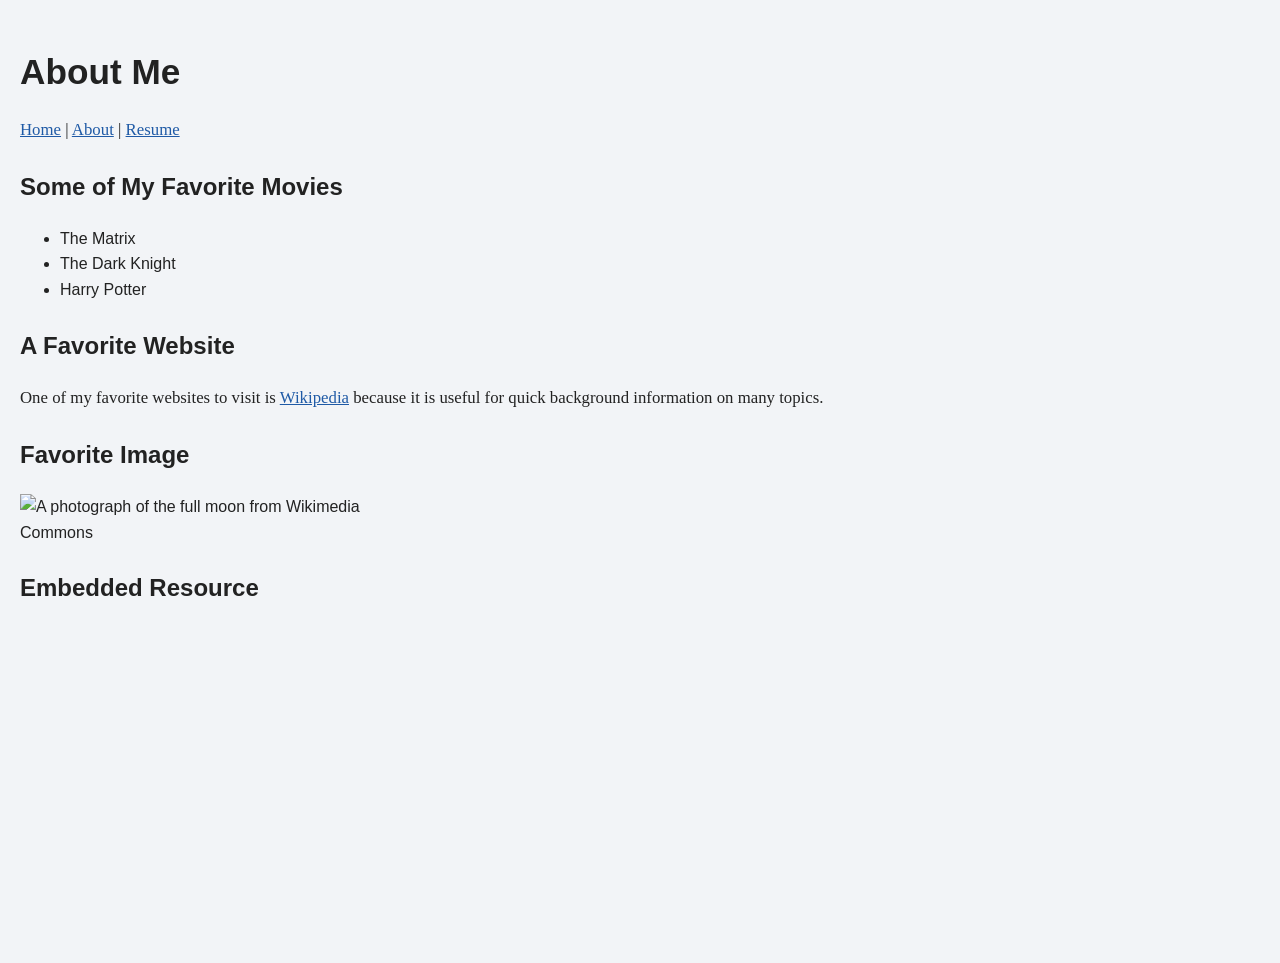
==== about.html @ 397a3444 "Update about.html" ====
<!DOCTYPE html>
<html lang="en">
<head>
  <meta charset="UTF-8">
  <meta name="viewport" content="width=device-width, initial-scale=1.0">
  <title>Tyler Hughes | About</title>
  <link rel="stylesheet" type="text/css" href="fancy.css">
</head>
<body>
  <h1>About Me</h1>

  <nav>
    <p>
      <a href="index.html">Home</a> |
      <a href="about.html">About</a> |
      <a href="resume.html">Resume</a>
    </p>
  </nav>

  <h2>Some of My Favorite Movies</h2>
  <ul>
    <li>The Matrix</li>
    <li>The Dark Knight</li>
    <li>Harry Potter</li>
  </ul>

  <h2>A Favorite Website</h2>
  <p>
    One of my favorite websites to visit is
    <a href="https://www.wikipedia.org/" target="_blank" rel="noopener noreferrer">Wikipedia</a>
    because it is useful for quick background information on many topics.
  </p>

  <h2>Favorite Image</h2>
  <img
    src="https://upload.wikimedia.org/wikipedia/commons/thumb/e/e1/FullMoon2010.jpg/640px-FullMoon2010.jpg"
    alt="A photograph of the full moon from Wikimedia Commons"
    width="400">

  <h2>Embedded Resource</h2>
  <iframe
    width="560"
    height="315"
    src="https://www.youtube.com/embed/dQw4w9WgXcQ"
    title="YouTube video player"
    allow="accelerometer; autoplay; clipboard-write; encrypted-media; gyroscope; picture-in-picture; web-share"
    allowfullscreen>
  </iframe>
</body>
</html>
---- fancy.css ----
body {
  background-color: #f2f4f7;
  color: #222222;
  margin: 0;
  padding: 20px;
  font-family: Arial, Helvetica, sans-serif;
  line-height: 1.6;
}

h1 {
  font-size: 2.2em;
  margin-bottom: 10px;
}

h2 {
  font-size: 1.5em;
  margin-top: 24px;
}

p {
  font-family: Georgia, "Times New Roman", serif;
  font-size: 1.05em;
  max-width: 900px;
}

a {
  color: #1f5aa6;
}

a:hover {
  text-decoration: none;
}

img,
iframe {
  display: block;
  margin-top: 10px;
  max-width: 100%;
  border: 0;
}

.board {
  display: grid;
  grid-template-columns: repeat(3, 90px);
  gap: 8px;
  margin: 15px 0;
}

.cell {
  width: 90px;
  height: 90px;
  font-size: 2em;
  cursor: pointer;
  border: 1px solid #666666;
  background-color: #ffffff;
}

#reset-button {
  padding: 10px 16px;
  font-size: 1em;
  cursor: pointer;
}

div {
  max-width: 900px;
}
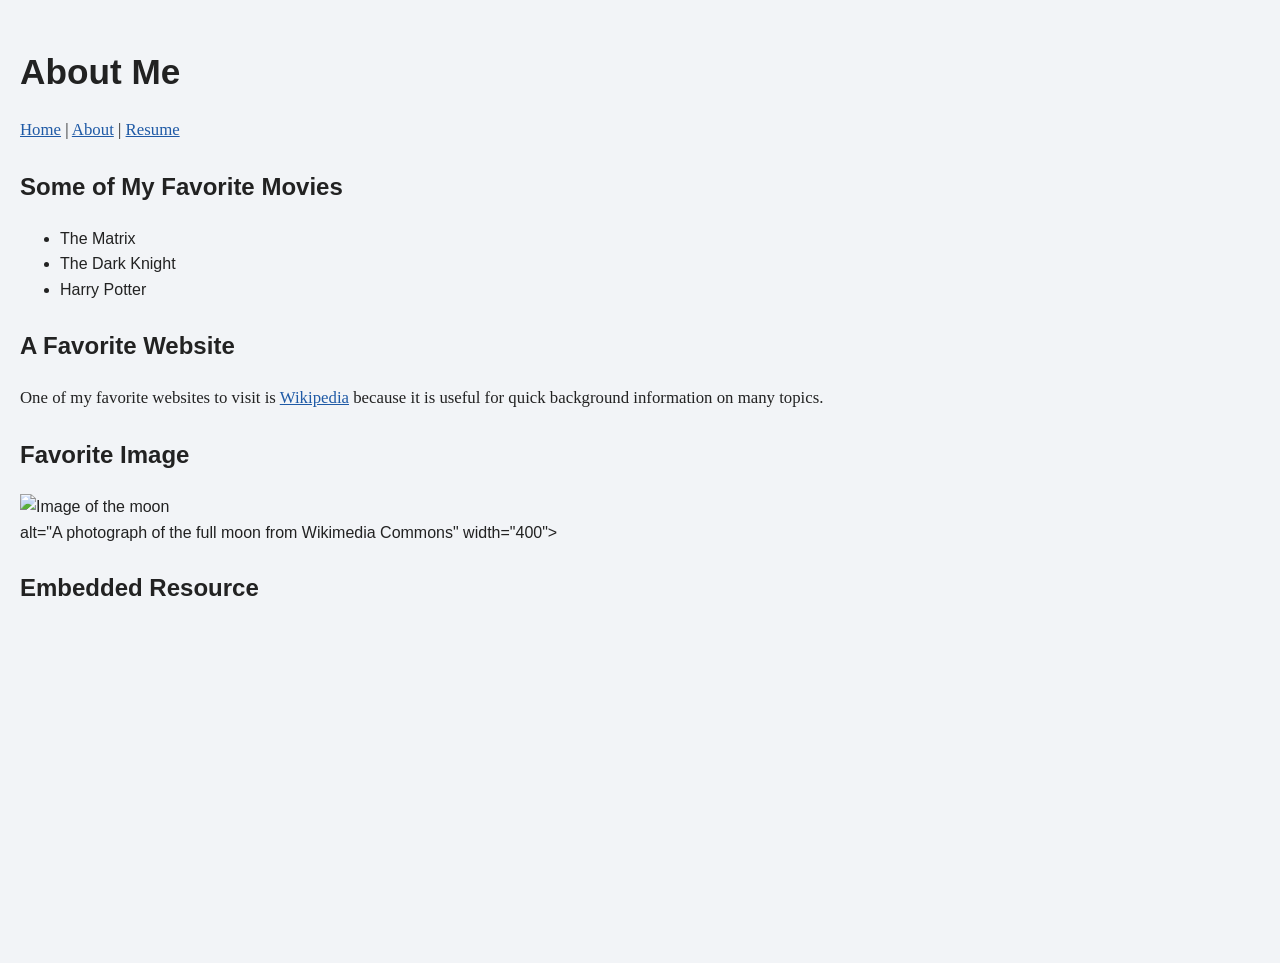
==== commit 81aa71d4: "Update about.html" ====
--- a/about.html
+++ b/about.html
@@ -33,7 +33,7 @@
 
   <h2>Favorite Image</h2>
   <img
-    src="https://upload.wikimedia.org/wikipedia/commons/thumb/e/e1/FullMoon2010.jpg/640px-FullMoon2010.jpg"
+    <img src="moon.jpg" alt="Image of the moon" width="400">
     alt="A photograph of the full moon from Wikimedia Commons"
     width="400">
 
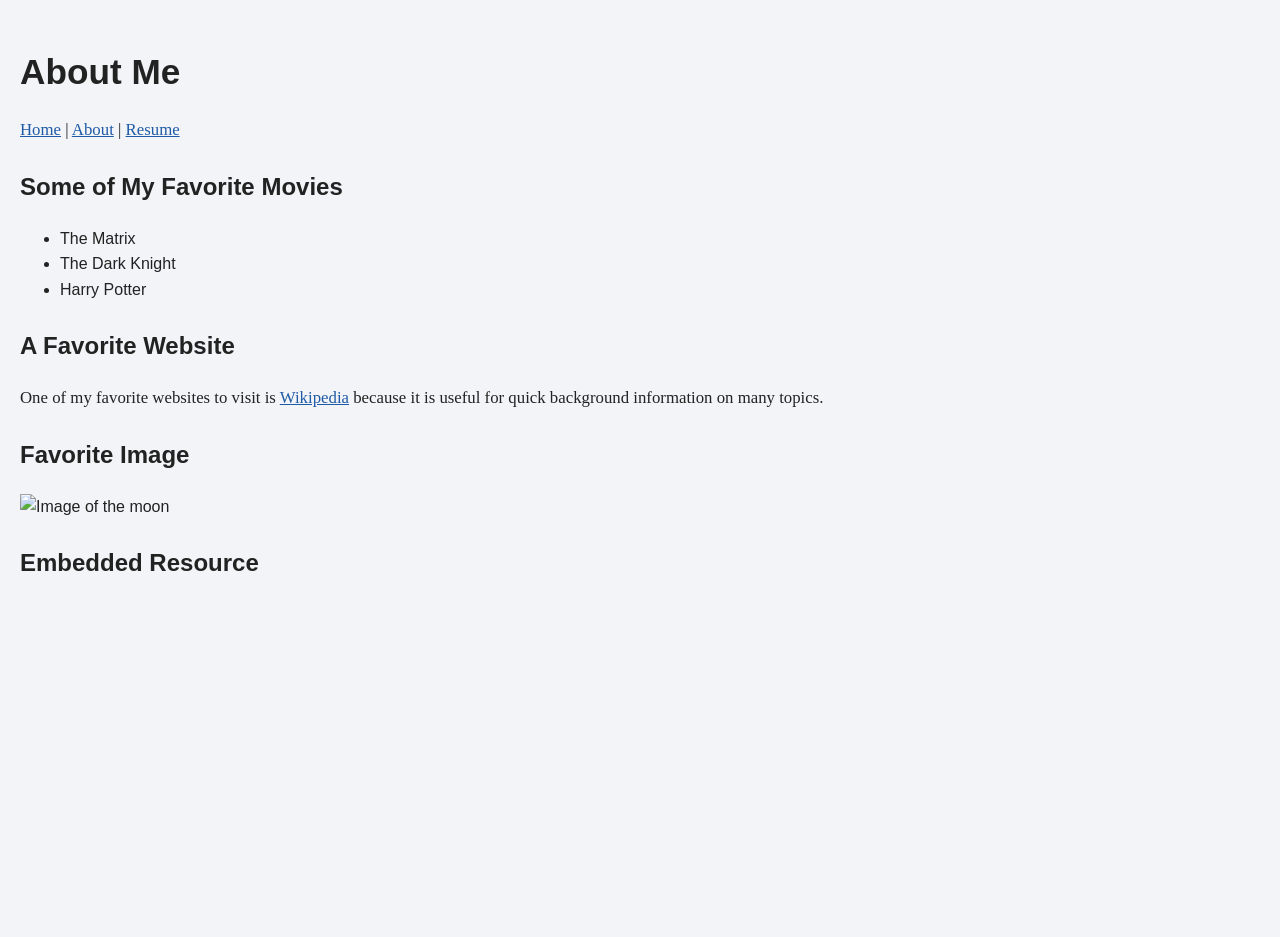
==== commit 67a97432: "Update about.html" ====
--- a/about.html
+++ b/about.html
@@ -33,9 +33,8 @@
 
   <h2>Favorite Image</h2>
   <img
-    <img src="moon.jpg" alt="Image of the moon" width="400">
-    alt="A photograph of the full moon from Wikimedia Commons"
-    width="400">
+    <img src="FullMoonmoon2010.jpg.webp" alt="Image of the moon" width="400">
+    
 
   <h2>Embedded Resource</h2>
   <iframe
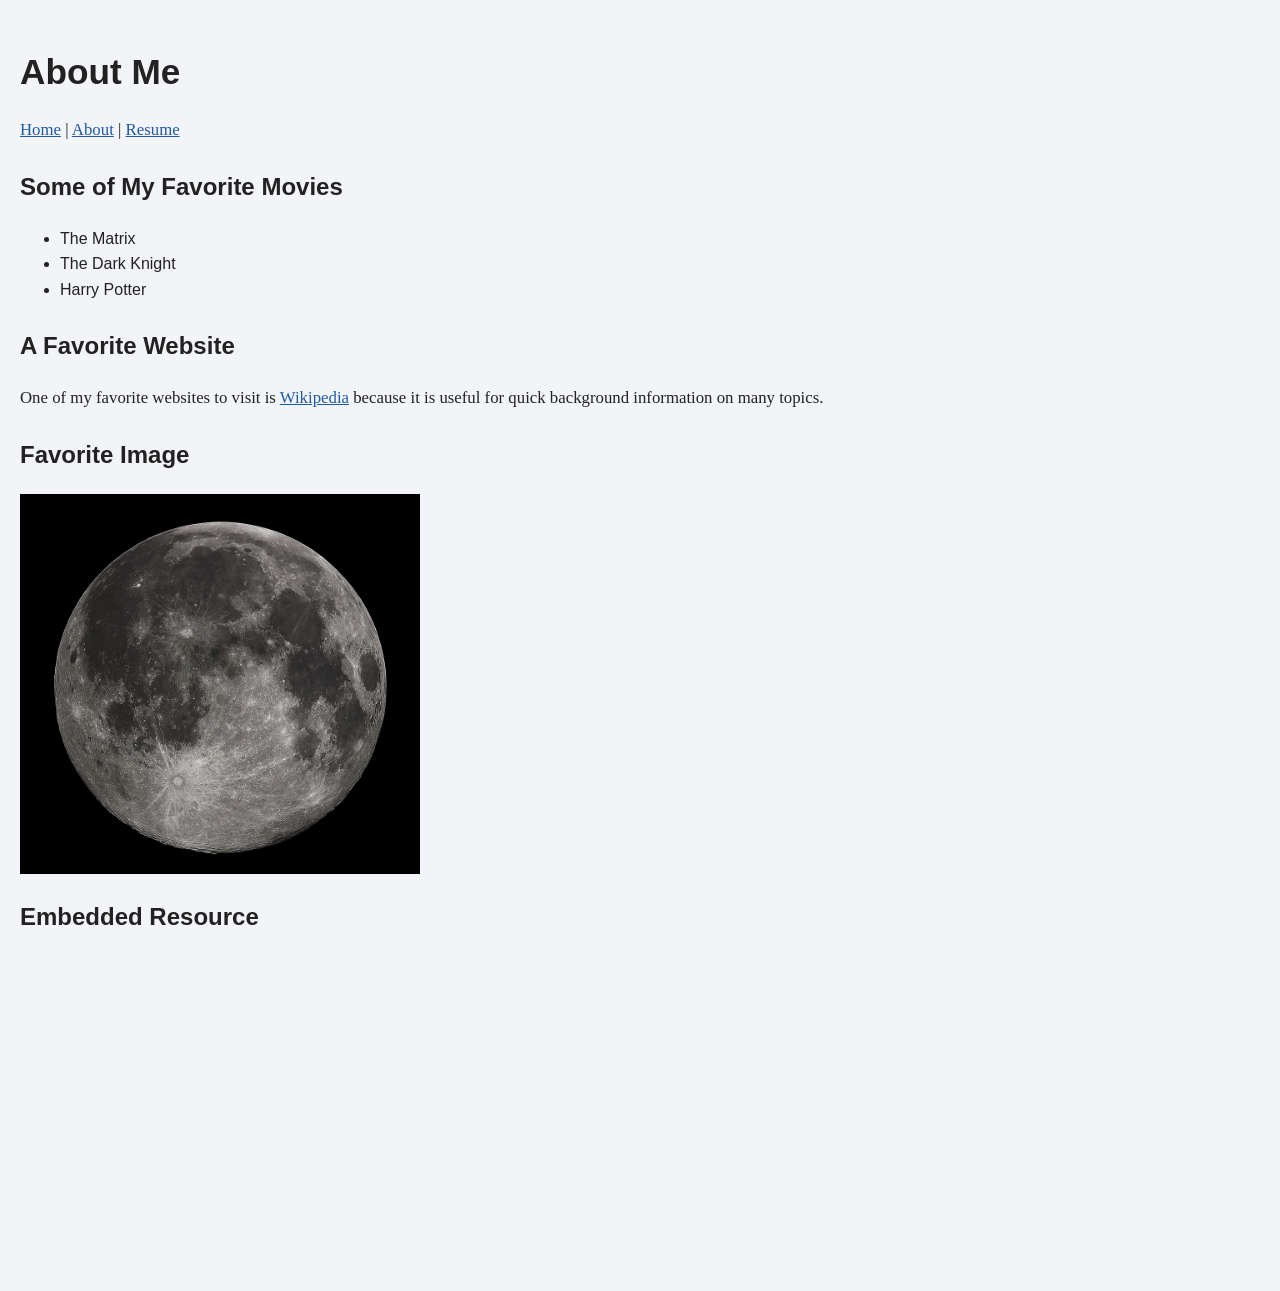
==== commit fed06fa0: "Update about.html" ====
--- a/about.html
+++ b/about.html
@@ -33,7 +33,7 @@
 
   <h2>Favorite Image</h2>
   <img
-    <img src="FullMoonmoon2010.jpg.webp" alt="Image of the moon" width="400">
+    <img src="FullMoon2010.jpg.webp" alt="Image of the moon" width="400">
     
 
   <h2>Embedded Resource</h2>
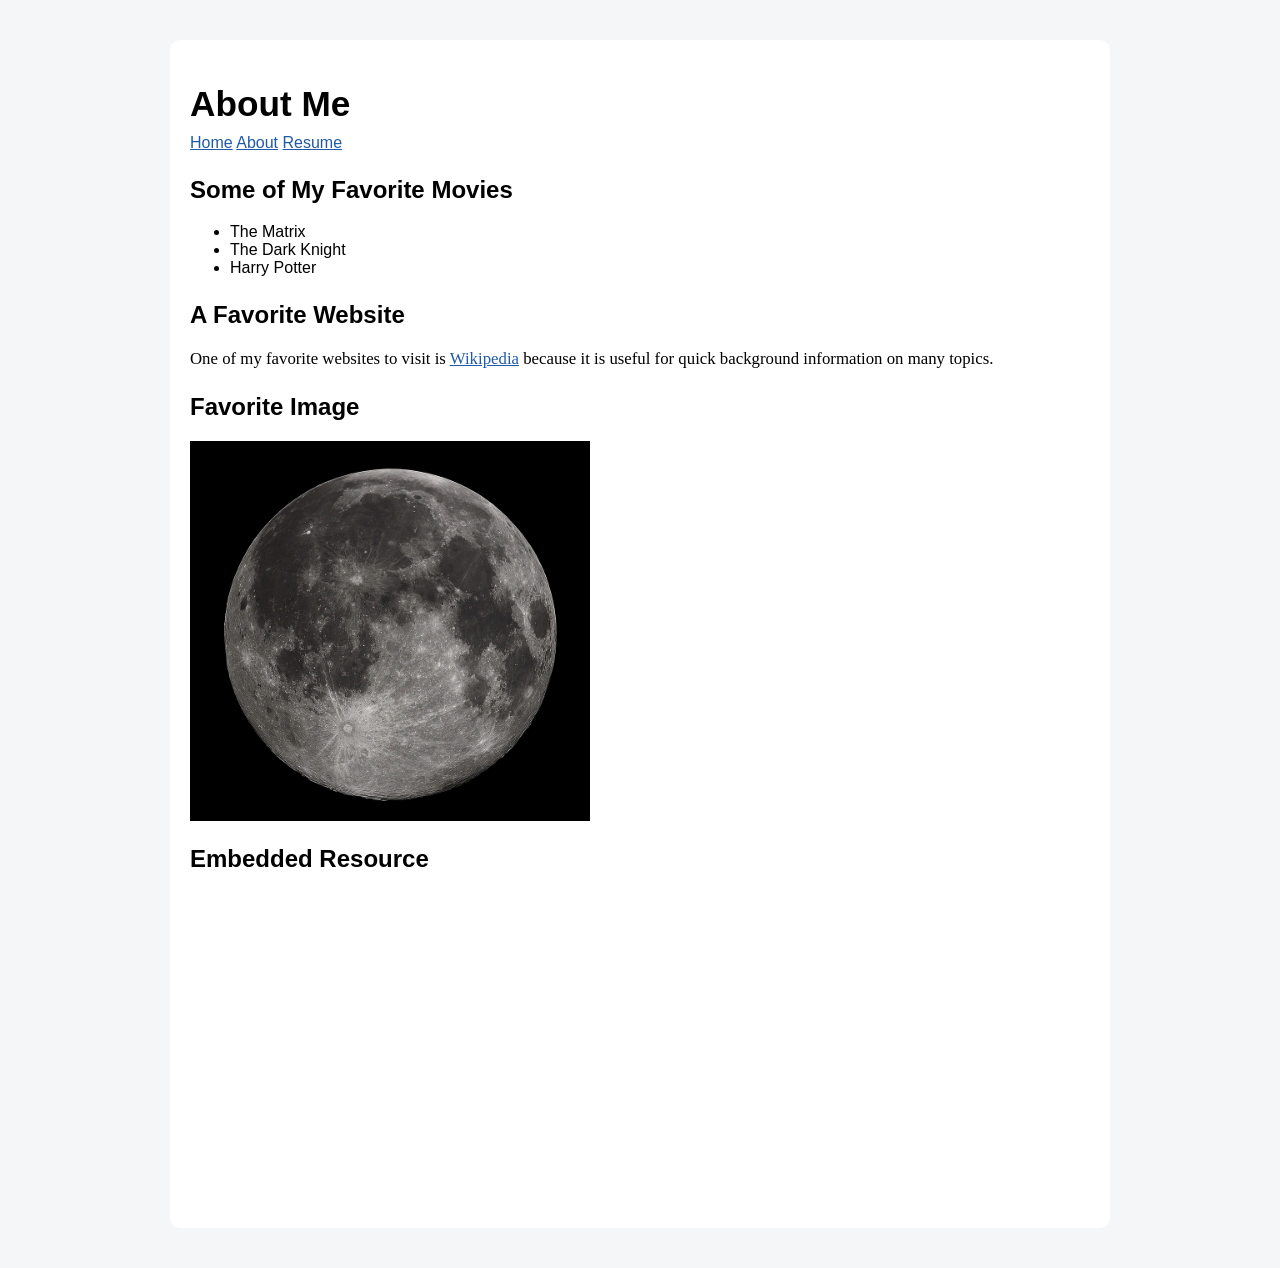
==== commit fd80e5d7: "Update about.html" ====
--- a/about.html
+++ b/about.html
@@ -6,44 +6,45 @@
   <title>Tyler Hughes | About</title>
   <link rel="stylesheet" type="text/css" href="fancy.css">
 </head>
+
 <body>
-  <h1>About Me</h1>
+  <div class="container">
 
-  <nav>
+    <h1>About Me</h1>
+
+<nav class="navbar">
+  <a href="index.html">Home</a>
+  <a href="about.html">About</a>
+  <a href="resume.html">Resume</a>
+</nav>
+
+    <h2>Some of My Favorite Movies</h2>
+    <ul>
+      <li>The Matrix</li>
+      <li>The Dark Knight</li>
+      <li>Harry Potter</li>
+    </ul>
+
+    <h2>A Favorite Website</h2>
     <p>
-      <a href="index.html">Home</a> |
-      <a href="about.html">About</a> |
-      <a href="resume.html">Resume</a>
+      One of my favorite websites to visit is
+      <a href="https://www.wikipedia.org/" target="_blank" rel="noopener noreferrer">Wikipedia</a>
+      because it is useful for quick background information on many topics.
     </p>
-  </nav>
 
-  <h2>Some of My Favorite Movies</h2>
-  <ul>
-    <li>The Matrix</li>
-    <li>The Dark Knight</li>
-    <li>Harry Potter</li>
-  </ul>
+    <h2>Favorite Image</h2>
+    <img src="FullMoon2010.jpg.webp" alt="Image of the moon" width="400">
 
-  <h2>A Favorite Website</h2>
-  <p>
-    One of my favorite websites to visit is
-    <a href="https://www.wikipedia.org/" target="_blank" rel="noopener noreferrer">Wikipedia</a>
-    because it is useful for quick background information on many topics.
-  </p>
+    <h2>Embedded Resource</h2>
+    <iframe
+      width="560"
+      height="315"
+      src="https://www.youtube.com/embed/dQw4w9WgXcQ"
+      title="YouTube video player"
+      allow="accelerometer; autoplay; clipboard-write; encrypted-media; gyroscope; picture-in-picture; web-share"
+      allowfullscreen>
+    </iframe>
 
-  <h2>Favorite Image</h2>
-  <img
-    <img src="FullMoon2010.jpg.webp" alt="Image of the moon" width="400">
-    
-
-  <h2>Embedded Resource</h2>
-  <iframe
-    width="560"
-    height="315"
-    src="https://www.youtube.com/embed/dQw4w9WgXcQ"
-    title="YouTube video player"
-    allow="accelerometer; autoplay; clipboard-write; encrypted-media; gyroscope; picture-in-picture; web-share"
-    allowfullscreen>
-  </iframe>
+  </div>
 </body>
 </html>
--- a/fancy.css
+++ b/fancy.css
@@ -1,10 +1,15 @@
 body {
-  background-color: #f2f4f7;
-  color: #222222;
+  background-color: #f4f6f8;
+  font-family: Arial, sans-serif;
   margin: 0;
+}
+
+.container {
+  max-width: 900px;
+  margin: 40px auto;
   padding: 20px;
-  font-family: Arial, Helvetica, sans-serif;
-  line-height: 1.6;
+  background-color: white;
+  border-radius: 10px;
 }
 
 h1 {
@@ -61,6 +66,10 @@
   cursor: pointer;
 }
 
-div {
-  max-width: 900px;
+.board {
+  display: grid;
+  grid-template-columns: repeat(3, 90px);
+  gap: 8px;
+  margin: 15px auto; /* centers it */
+  justify-content: center;
 }
